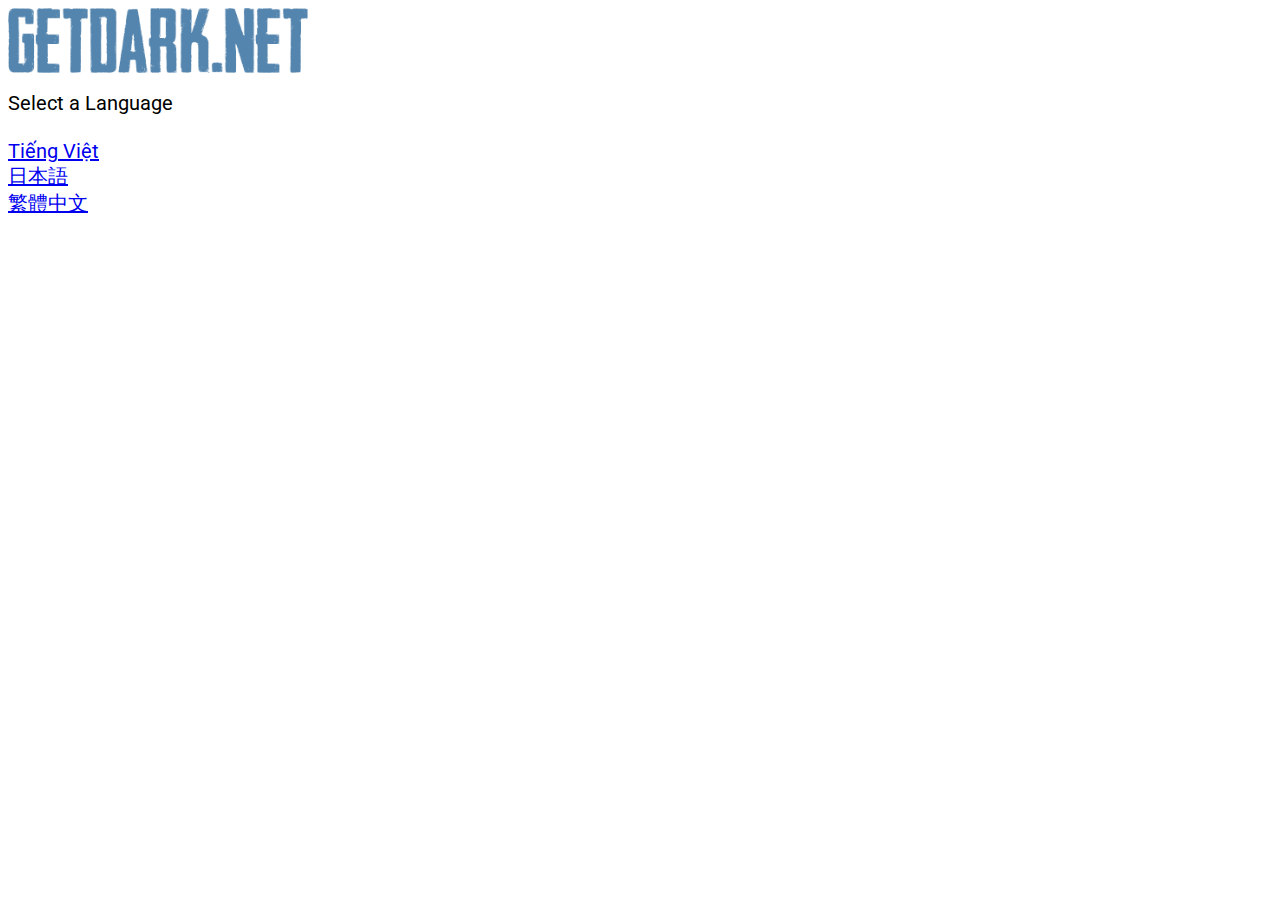
==== index.html @ 3b5eb64a "Update index.html" ====
<!DOCTYPE html>
<html lang="en">

<head>
  <link rel=”icon” href=“favicon.ico”>
  <meta charset="utf-8">
  <meta name="viewport" content="width=device-width">
  <title>getdark.net</title>
  <link href="style.css" rel="stylesheet" type="text/css" />
  <link href="https://fonts.googleapis.com/css?family=Roboto" rel="stylesheet"> 
    <style>
      div { 
        font-family: 'Roboto', sans-serif;
        font-size:20px;
      }
    </style>
</head>

<body>
<a href="index.html" style="text-decoration:none;">
<img src="getdark.png" alt="getdark.net" width=300px" align="top">
</a>
<br>
<br>
<div>
Select a Language
<br>
<br>
<a href="vi/main.htm">Tiếng Việt</a>
<br>
<a href="ja/main.htm">日本語</a>
<br>
<a href="zh-hant/main.htm">繁體中文</a>
</div>
</body>

</html>
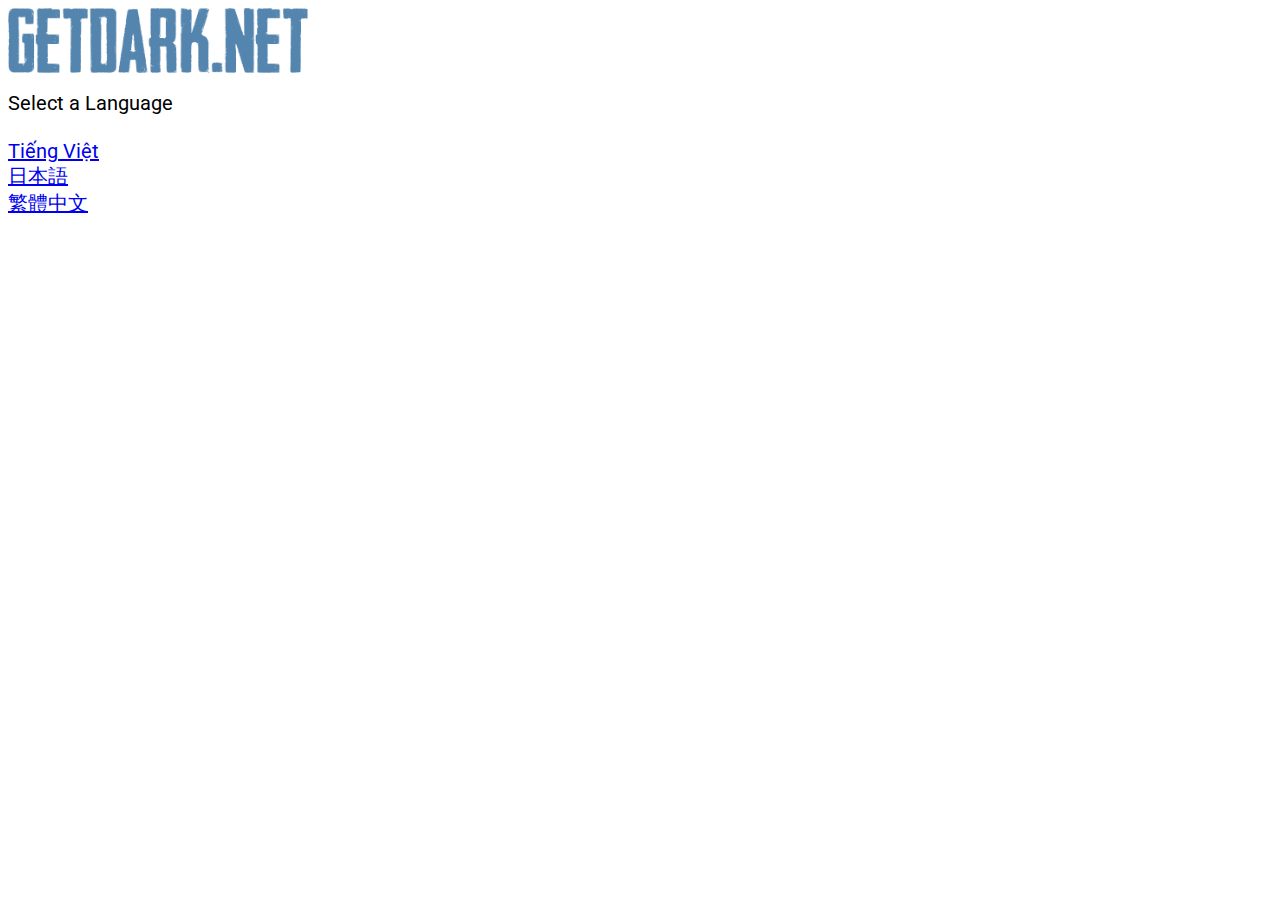
==== commit 8c8ad42a: "Update index.html" ====
--- a/index.html
+++ b/index.html
@@ -5,7 +5,7 @@
   <link rel=”icon” href=“favicon.ico”>
   <meta charset="utf-8">
   <meta name="viewport" content="width=device-width">
-  <title>getdark.net</title>
+  <title>GetDark.net</title>
   <link href="style.css" rel="stylesheet" type="text/css" />
   <link href="https://fonts.googleapis.com/css?family=Roboto" rel="stylesheet"> 
     <style>
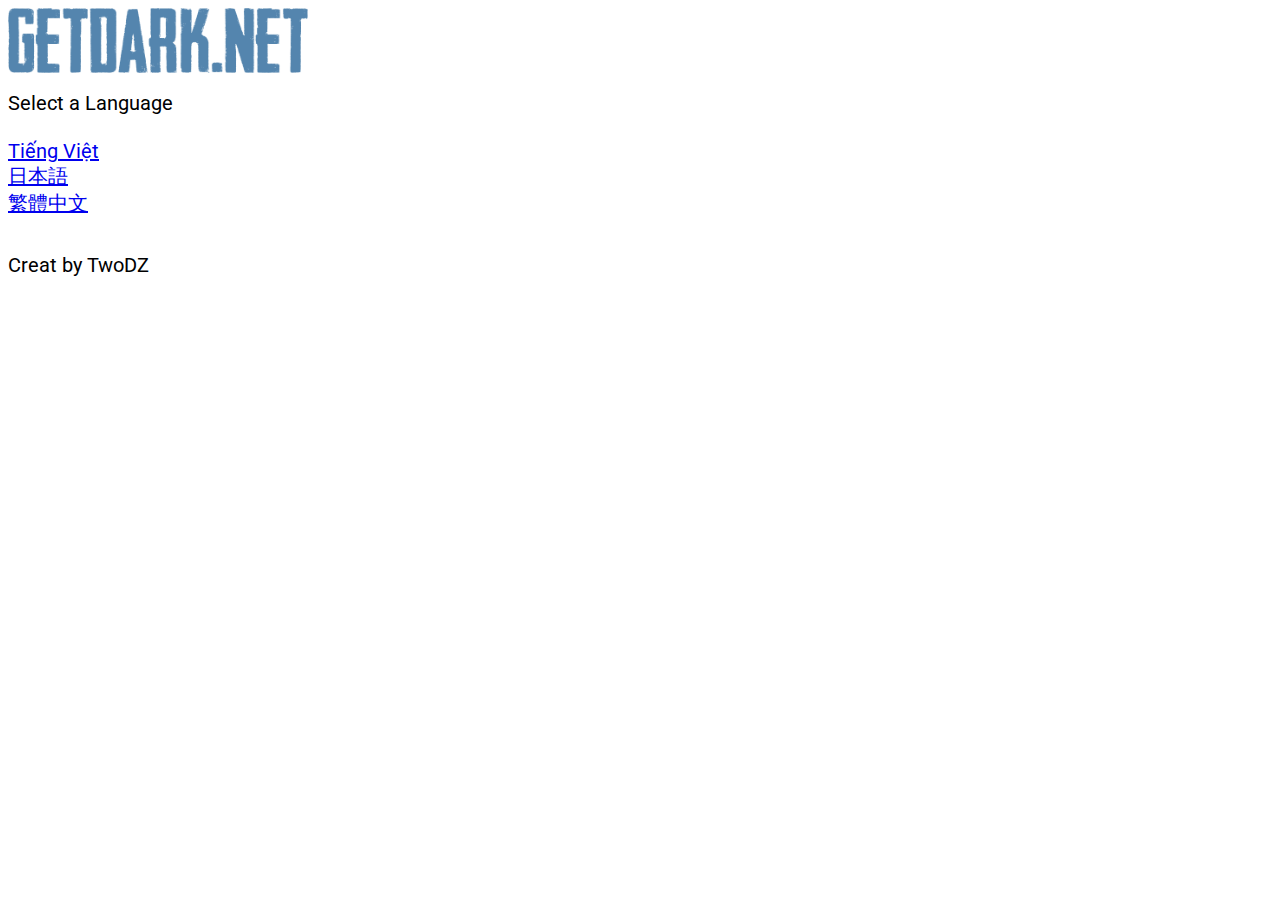
==== commit efc002f8: "Update index.html" ====
--- a/index.html
+++ b/index.html
@@ -32,6 +32,11 @@
 <br>
 <a href="zh-hant/main.htm">繁體中文</a>
 </div>
+<br>
+<br>
+<div>
+Creat by TwoDZ
+</div>
 </body>
 
 </html>
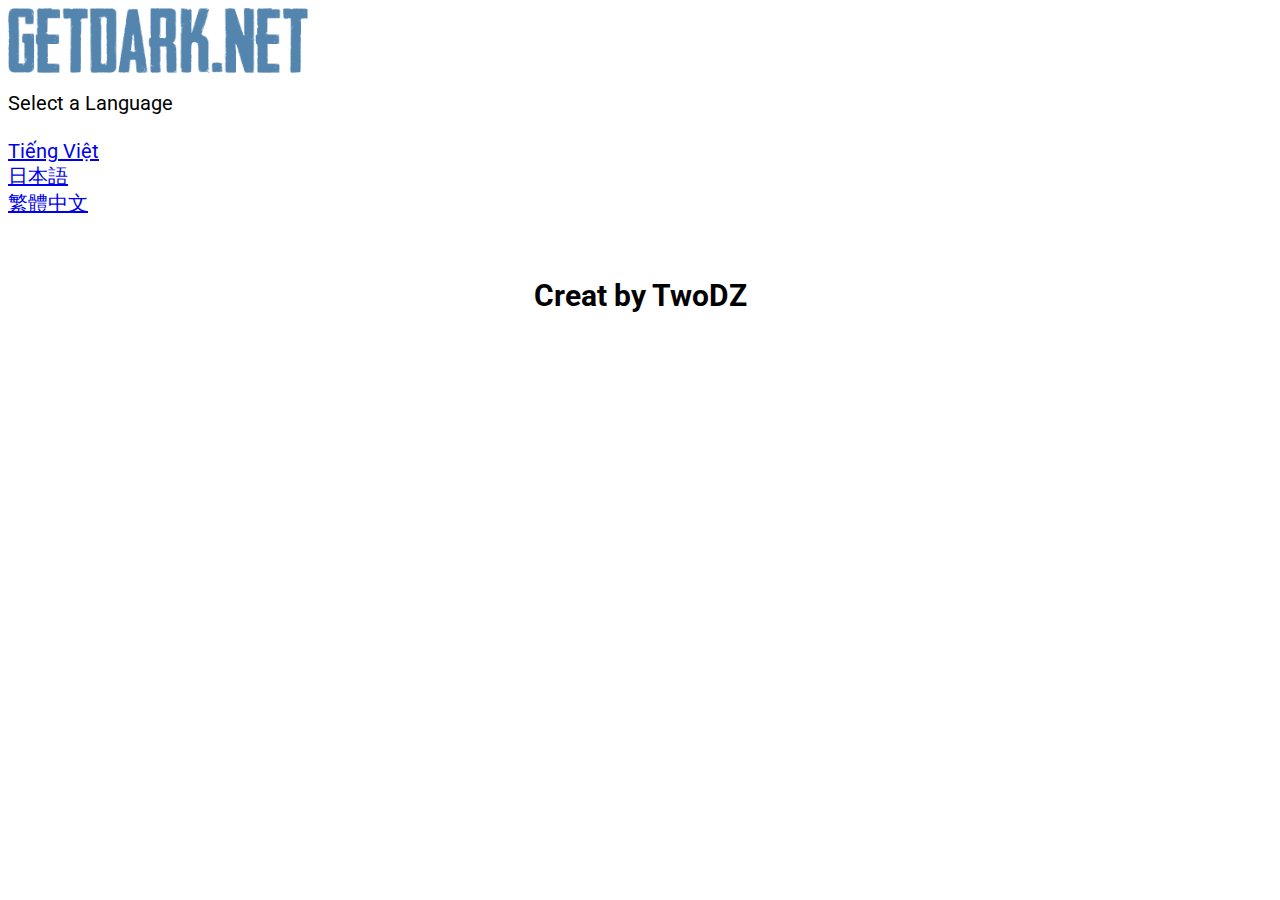
==== commit 9cd8f83e: "Update index.html" ====
--- a/index.html
+++ b/index.html
@@ -35,7 +35,9 @@
 <br>
 <br>
 <div>
+<h2 style="text-align:center">
 Creat by TwoDZ
+</h2>
 </div>
 </body>
 
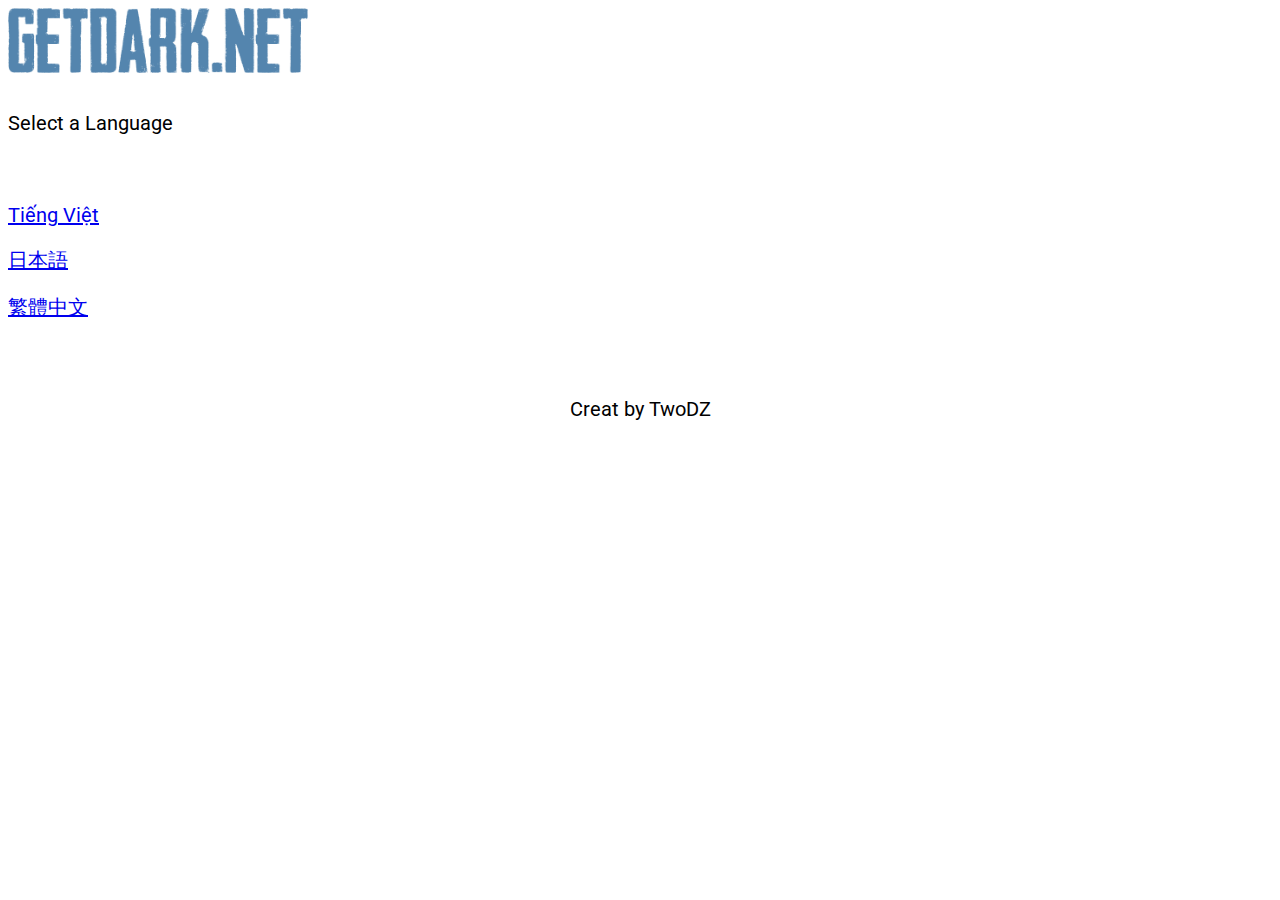
==== commit 411855b7: "Update index.html" ====
--- a/index.html
+++ b/index.html
@@ -23,21 +23,26 @@
 <br>
 <br>
 <div>
+<p align="left">
 Select a Language
+</p>
 <br>
 <br>
 <a href="vi/main.htm">Tiếng Việt</a>
 <br>
-<a href="ja/main.htm">日本語</a>
-<br>
-<a href="zh-hant/main.htm">繁體中文</a>
+<a href="ja/main.htm">
+<p align="left">
+日本語</p></a>
+<a href="zh-hant/main.htm">
+<p align="left">
+繁體中文</p></a>
 </div>
 <br>
 <br>
 <div>
-<h2 style="text-align:center">
+<p align="center">
 Creat by TwoDZ
-</h2>
+</p>
 </div>
 </body>
 
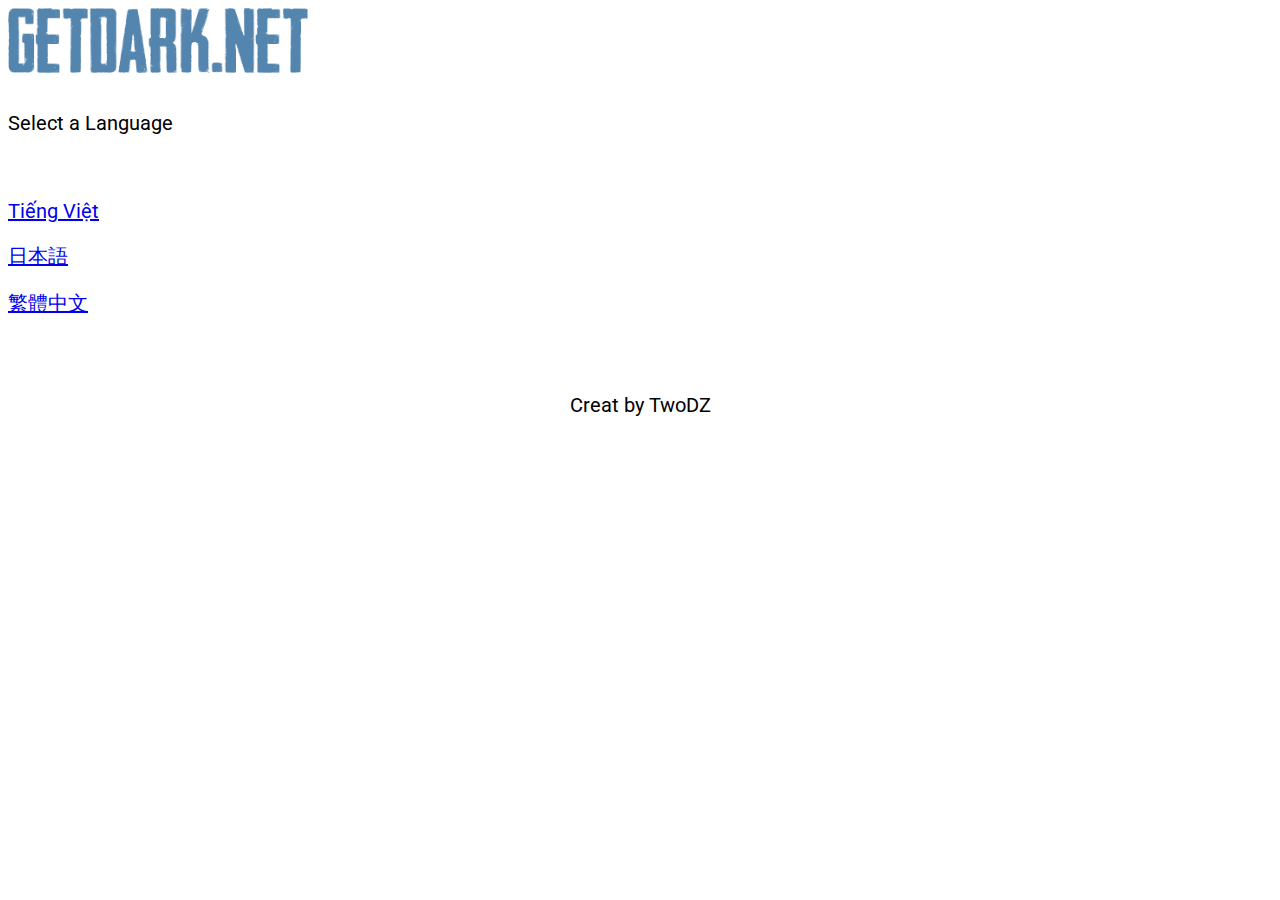
==== commit 441ae405: "Update index.html" ====
--- a/index.html
+++ b/index.html
@@ -27,9 +27,9 @@
 Select a Language
 </p>
 <br>
-<br>
-<a href="vi/main.htm">Tiếng Việt</a>
-<br>
+<a href="vi/main.htm">
+<p align="left">
+Tiếng Việt</p></a>
 <a href="ja/main.htm">
 <p align="left">
 日本語</p></a>
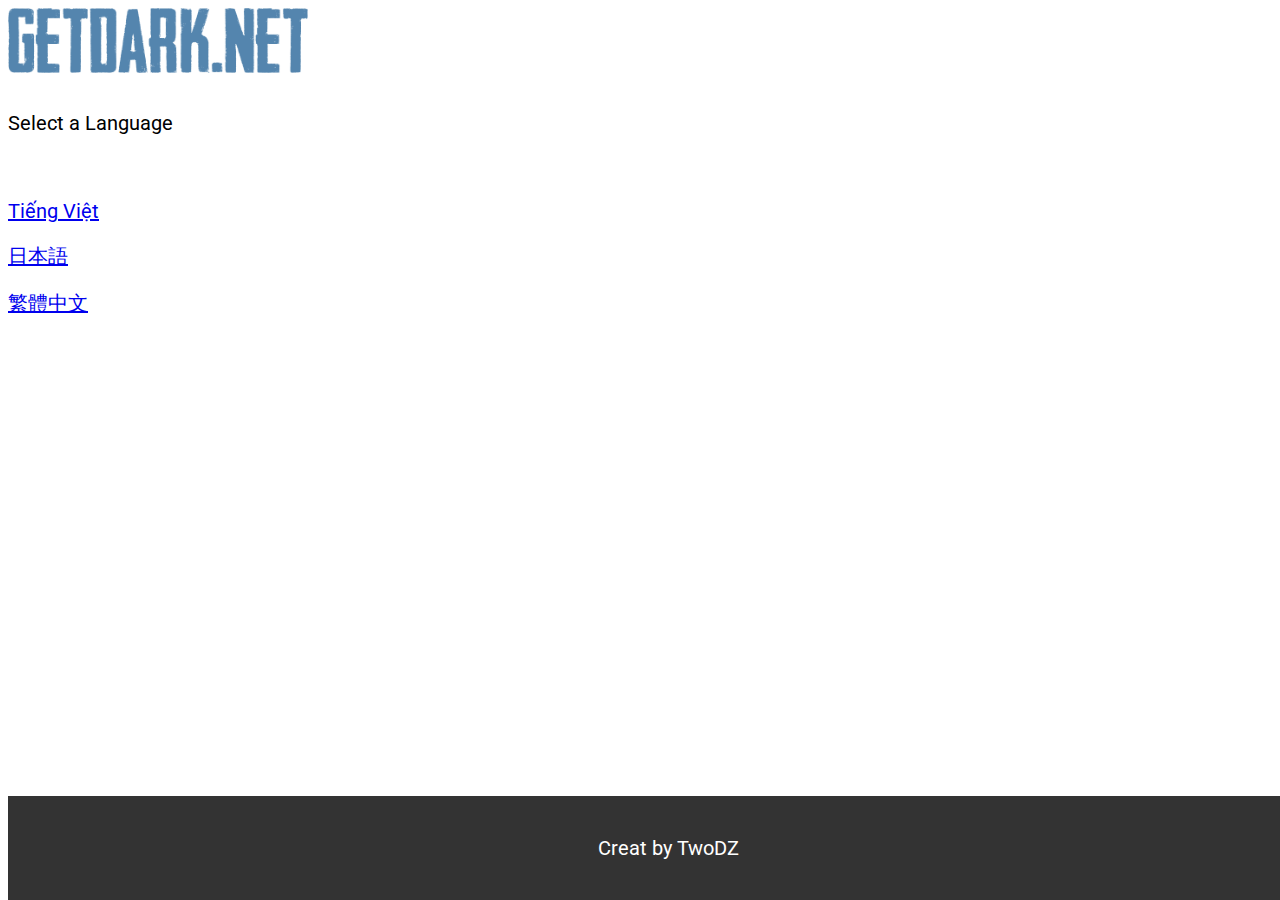
==== commit 3bf222e7: "Update index.html" ====
--- a/index.html
+++ b/index.html
@@ -40,9 +40,11 @@
 <br>
 <br>
 <div>
+<footer>
 <p align="center">
 Creat by TwoDZ
 </p>
+</footer>
 </div>
 </body>
 
--- a/style.css
+++ b/style.css
@@ -0,0 +1,9 @@
+footer {
+  position: fixed;
+  bottom: 0;
+  width: 100%;
+  background-color: #333;
+  color: #fff;
+  padding: 20px;
+  text-align: center;
+}
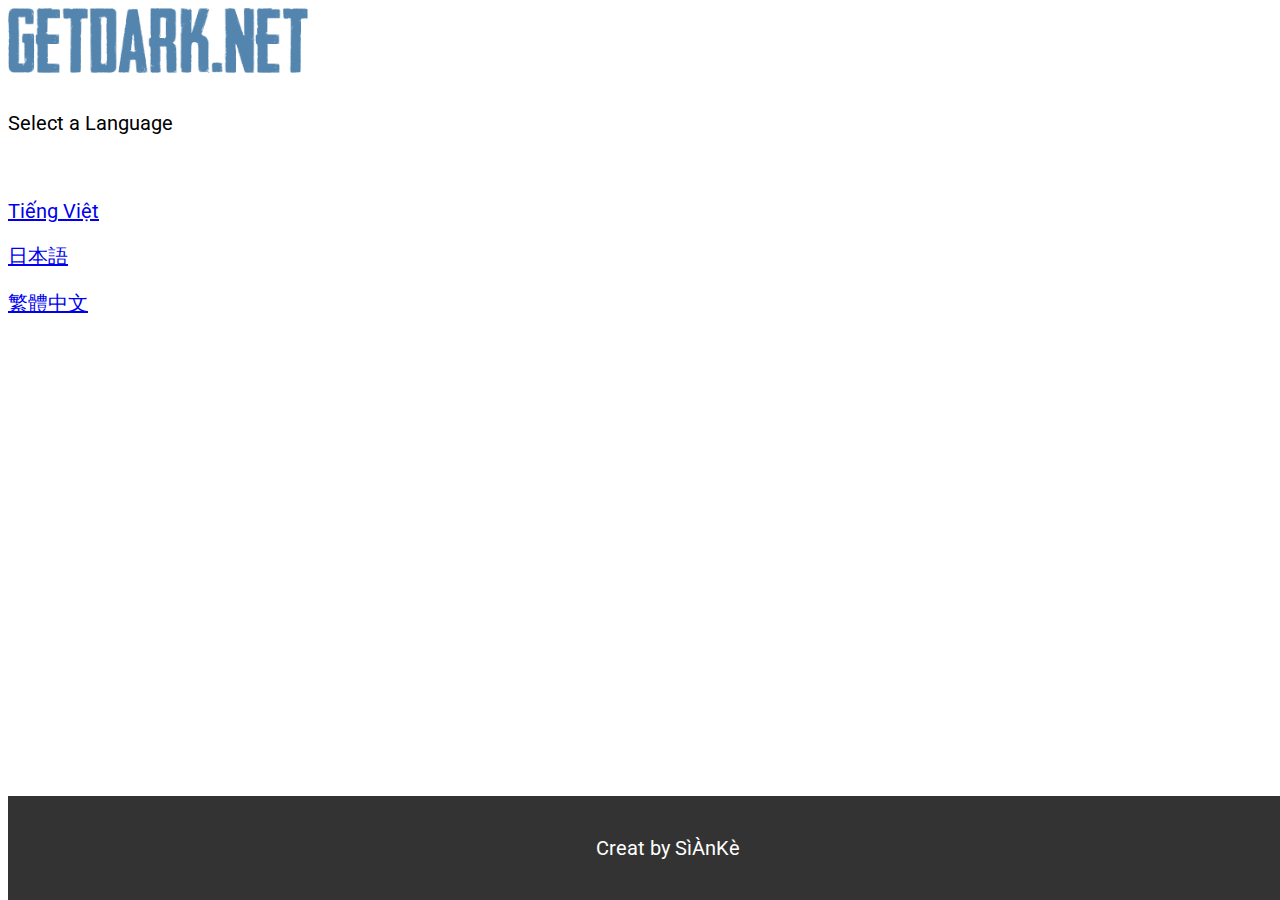
==== commit 8aad4da7: "Update index.html" ====
--- a/index.html
+++ b/index.html
@@ -42,7 +42,7 @@
 <div>
 <footer>
 <p align="center">
-Creat by TwoDZ
+Creat by SìÀnKè
 </p>
 </footer>
 </div>
